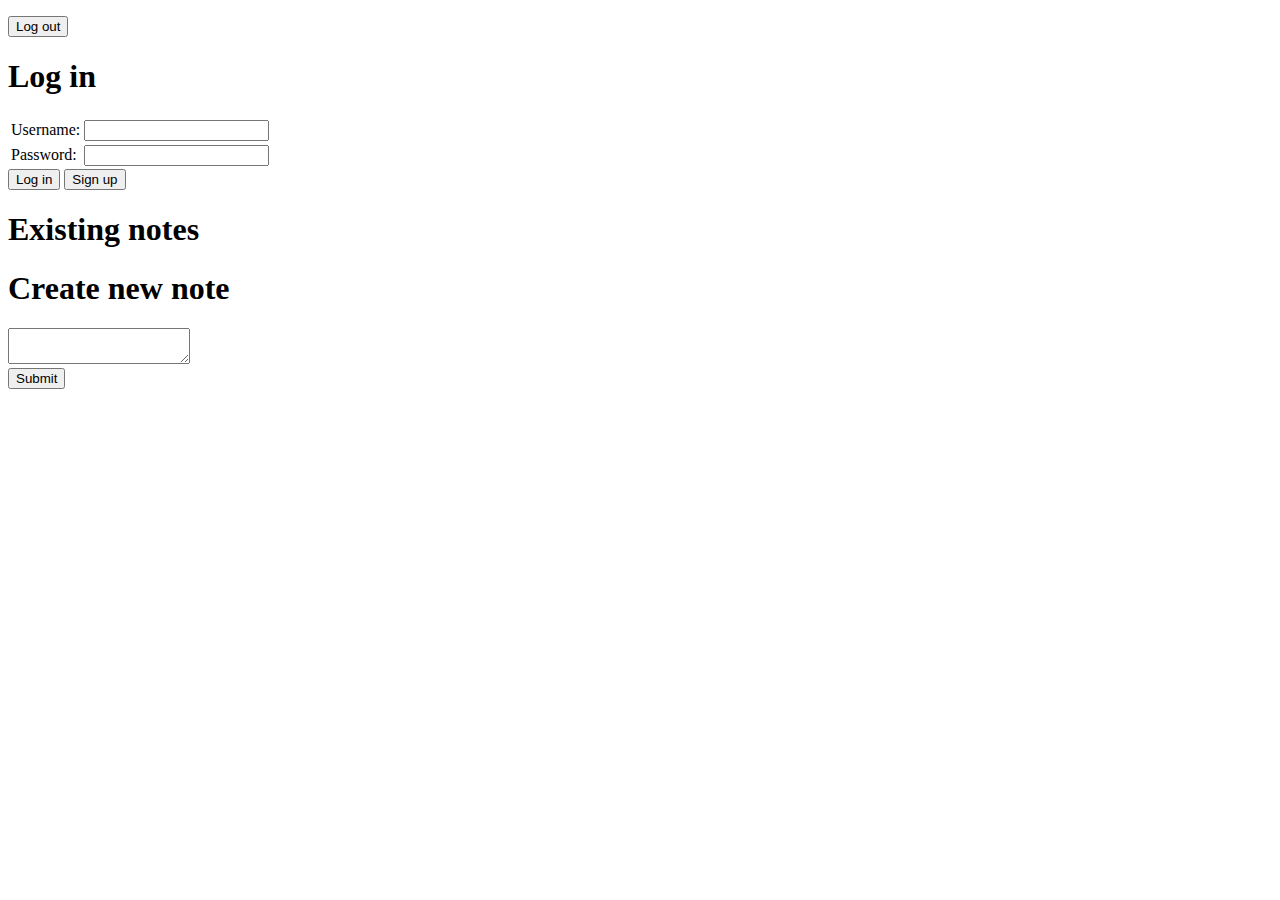
==== static/index.html @ 5b3bb5a0 "client" ====
<!doctype html>
<html>
  <head>
    <title>Application</title>
    <link rel="stylesheet" type="text/css" href="static/theme.css">
    <meta name="viewport" content="width=device-width, initial-scale=1">
  </head>
  <body>
    <div>
      <p id="status"></p>
      <button id="logout" onclick="logout()">Log out</button>
    </div>
    <div id="login">
      <h1>Log in</h1>
      <table>
        <tr>
          <td>Username:</td>
          <td>
            <input id="username" class="auth" type="text">
          </td>
        </tr>
        <tr>
          <td>Password:</td>
          <td>
            <input id="password" class="auth" type="password">
          </td>
        </tr>
      </table>
      <button onclick="login()">Log in</button>
      <button onclick="register()">Sign up</button>  
    </div>
    <div id="contents">
      <div>
        <h1>Existing notes</h1>
        <ul id="notes">
        </ul>
        <h1>Create new note</h1>
        <textarea id="newNote" type="text"></textarea>
        <br>
        <button onclick="addNewNote()">Submit</button>
      </div>
    </div>
    <script src="static/script.js"></script>
  </body>
</html>
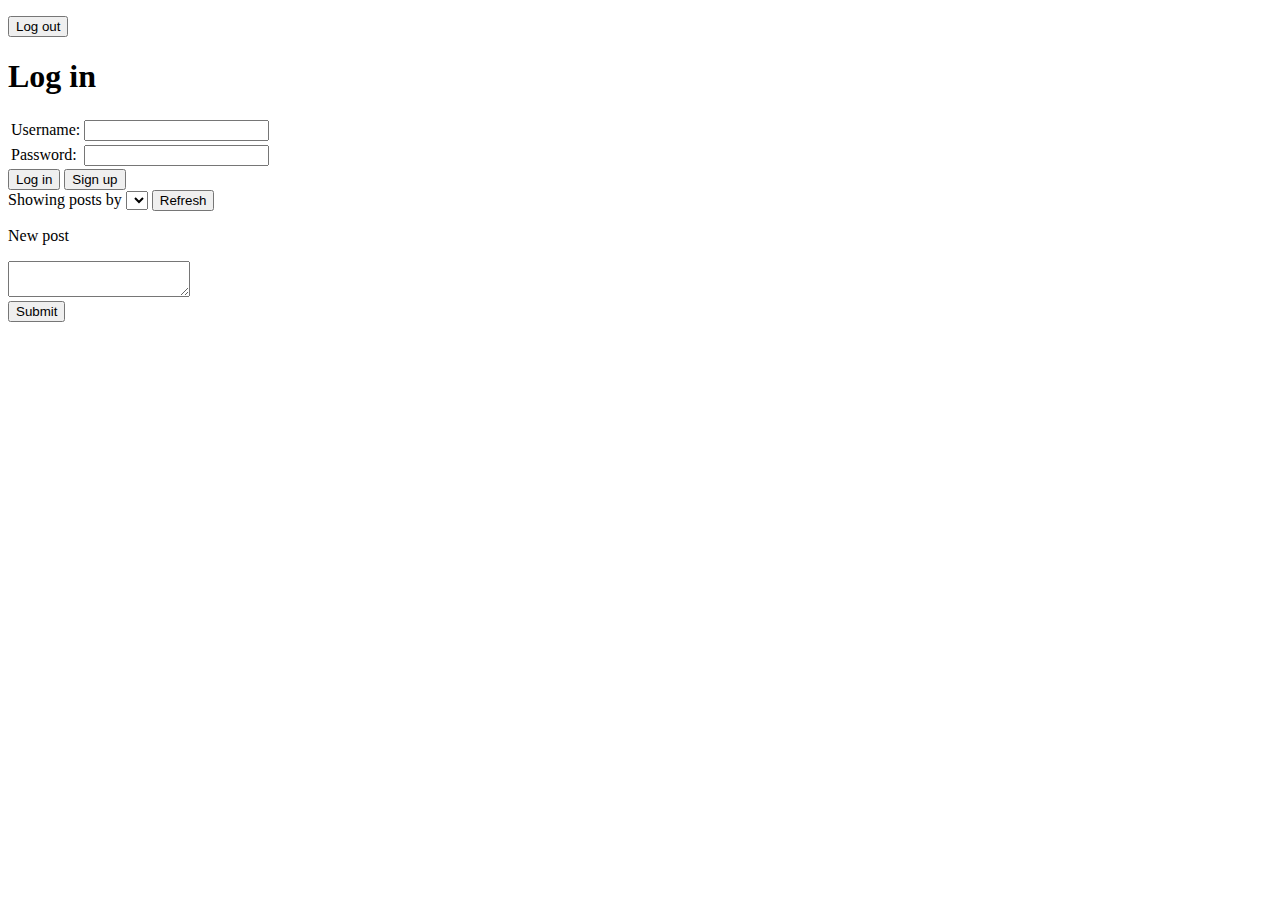
==== commit 77bcdf7c: "cross user reads" ====
--- a/static/index.html
+++ b/static/index.html
@@ -31,13 +31,19 @@
     </div>
     <div id="contents">
       <div>
-        <h1>Existing notes</h1>
-        <ul id="notes">
+        <label>Showing posts by</label>
+        <select id="targetUsername" onchange="changeTargetUser()"></select>
+        <button onclick="refresh()">Refresh</button>
+      </div>
+      <div>
+        <ul id="posts">
         </ul>
-        <h1>Create new note</h1>
-        <textarea id="newNote" type="text"></textarea>
+      </div>
+      <div id="newPostDiv">
+        <p>New post</p>
+        <textarea id="newPost" type="text"></textarea>
         <br>
-        <button onclick="addNewNote()">Submit</button>
+        <button onclick="addNewPost()">Submit</button>
       </div>
     </div>
     <script src="static/script.js"></script>
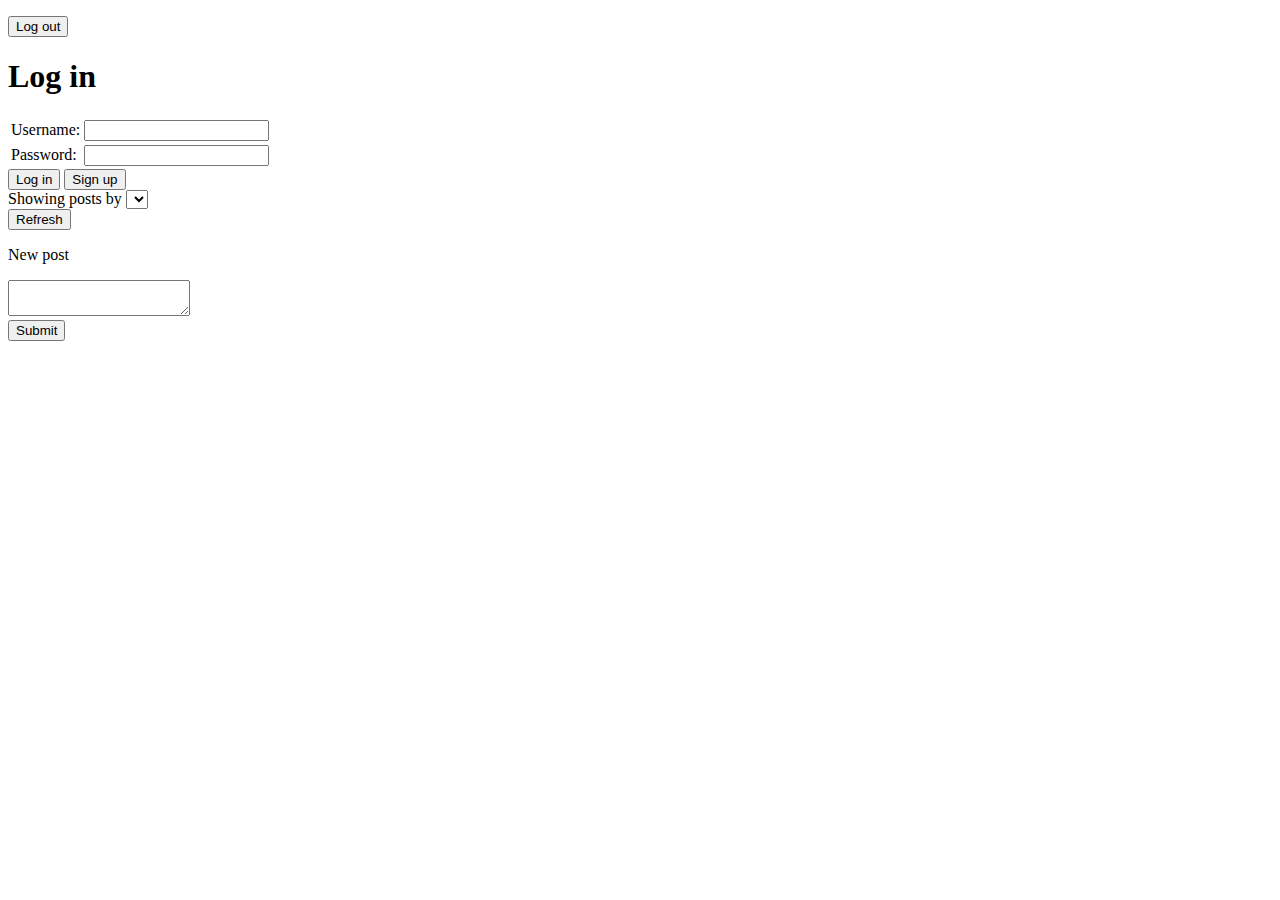
==== commit 6e99c3ac: "fix indexing bug" ====
--- a/static/index.html
+++ b/static/index.html
@@ -33,6 +33,7 @@
       <div>
         <label>Showing posts by</label>
         <select id="targetUsername" onchange="changeTargetUser()"></select>
+        <br>
         <button onclick="refresh()">Refresh</button>
       </div>
       <div>
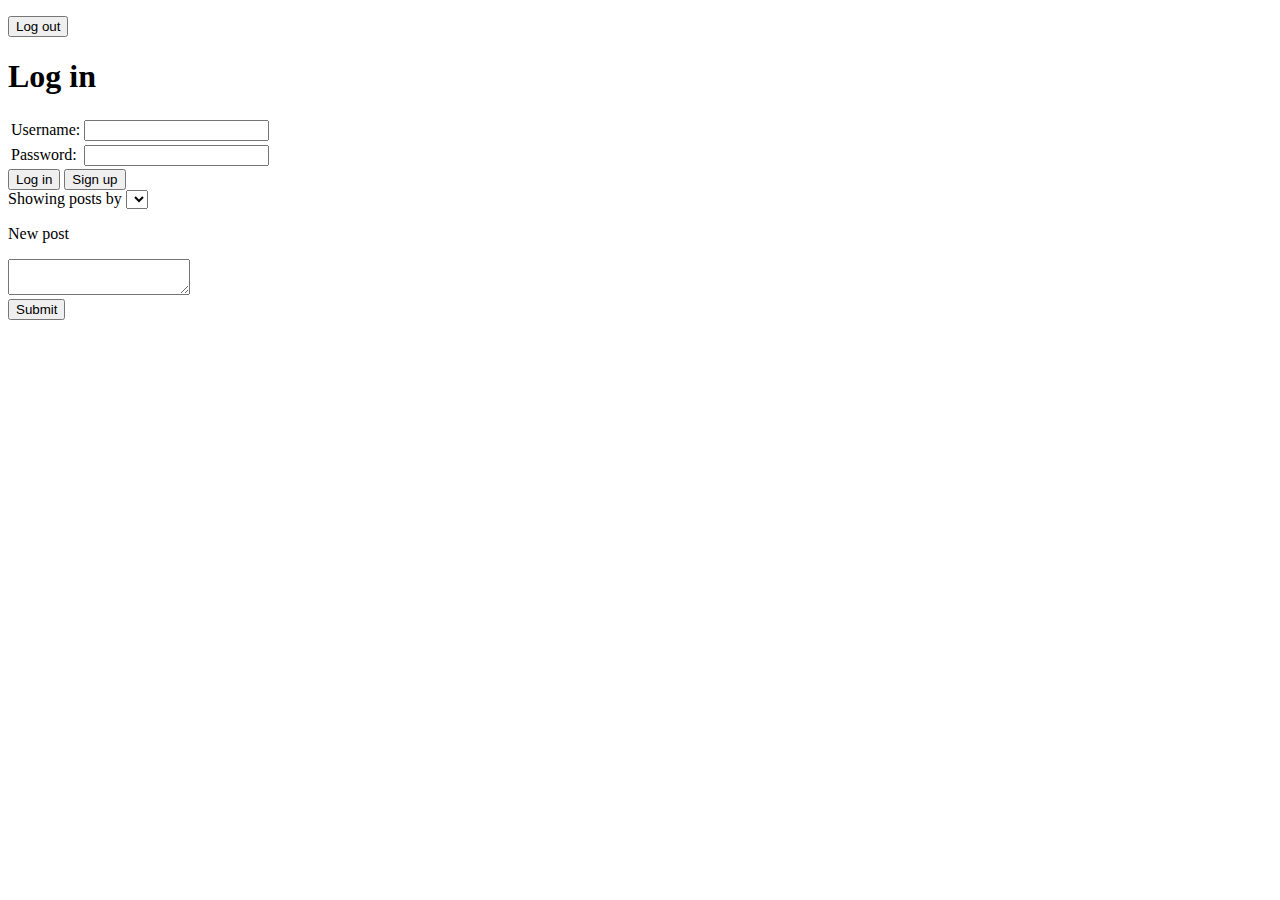
==== commit 4ded9c77: "automatic refresh" ====
--- a/static/index.html
+++ b/static/index.html
@@ -32,9 +32,7 @@
     <div id="contents">
       <div>
         <label>Showing posts by</label>
-        <select id="targetUsername" onchange="changeTargetUser()"></select>
-        <br>
-        <button onclick="refresh()">Refresh</button>
+        <select id="targetUsername" onchange="changeTargetUsername()"></select>
       </div>
       <div>
         <ul id="posts">
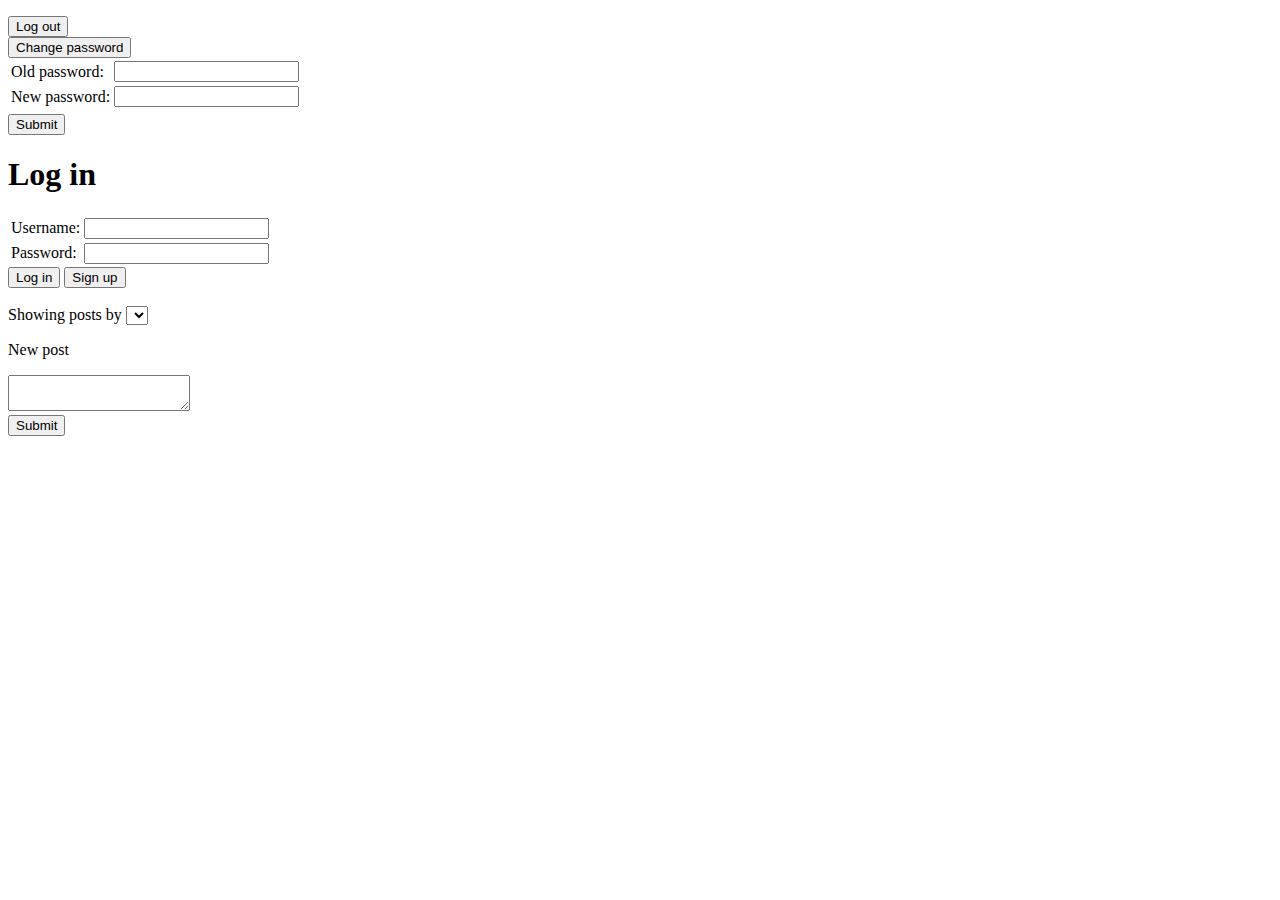
==== commit f1a9fa56: "password change functionality" ====
--- a/static/index.html
+++ b/static/index.html
@@ -9,6 +9,27 @@
     <div>
       <p id="status"></p>
       <button id="logout" onclick="logout()">Log out</button>
+      <div id="showChangePasswordDiv">
+        <button id="showChangePassword" onclick="showChangePassword()">Change password</button>
+      </div id="showChangePasswordDiv">
+      <div id="passwordChange">
+        <table>
+          <tr>
+            <td>Old password:</td>
+            <td>
+              <input id="oldPassword" class="auth" type="password">
+            </td>
+          </tr>
+          <tr>
+            <td>New password:</td>
+            <td>
+              <input id="newPassword" class="auth" type="password">
+            </td>
+          </tr>
+        </table>
+        <button onclick="changePassword()" style="margin-top: 4px;">Submit</button>
+        <p id="passwordMessage"></p>
+      </div>
     </div>
     <div id="login">
       <h1>Log in</h1>
@@ -30,6 +51,7 @@
       <button onclick="register()">Sign up</button>  
     </div>
     <div id="contents">
+      <br>
       <div>
         <label>Showing posts by</label>
         <select id="targetUsername" onchange="changeTargetUsername()"></select>
